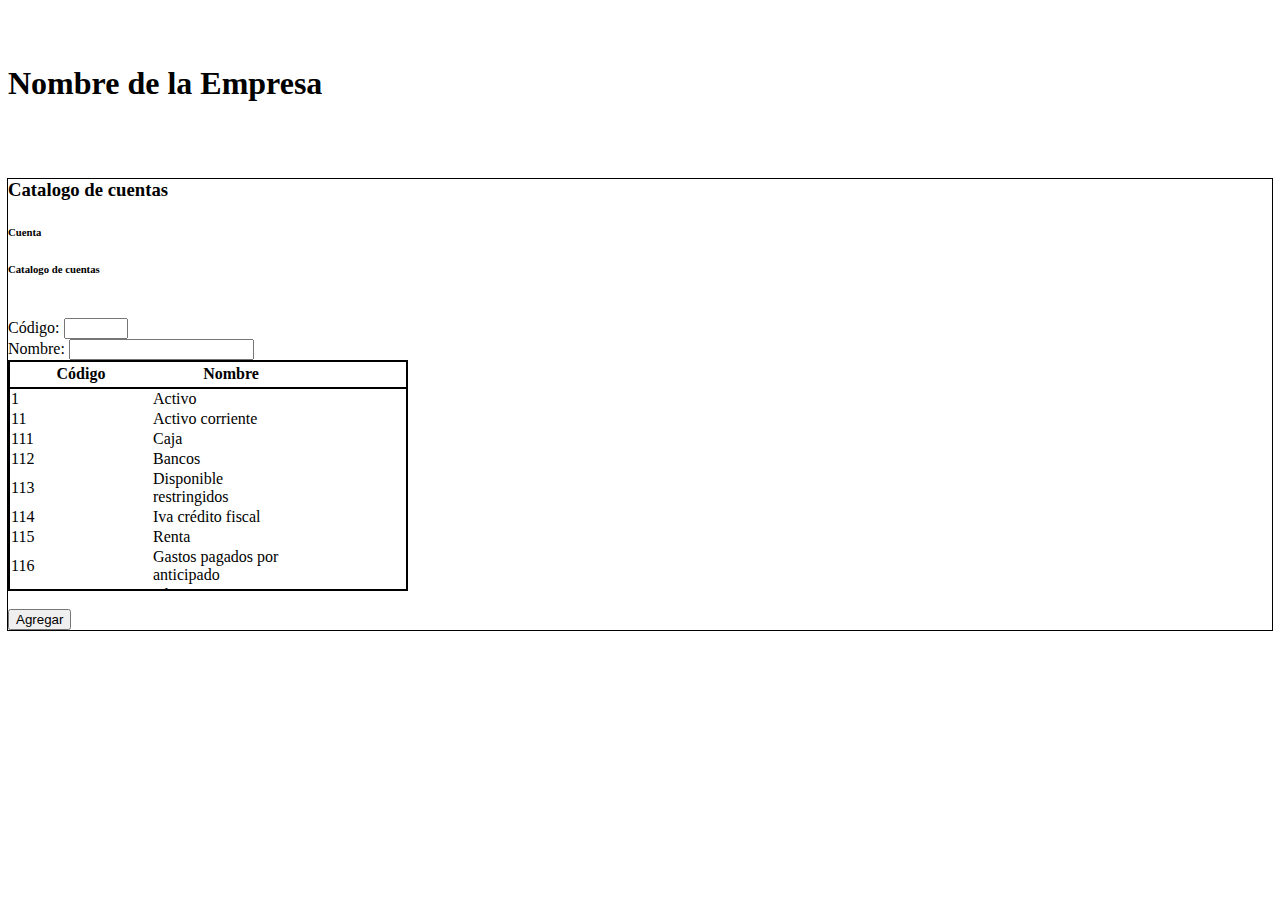
==== Catalogo_de_cuentas.html @ 04aab33b "se pueden agregar cuentas" ====
<!DOCTYPE HTML PUBLIC "-//W3C//DTD HTML 4.0 Transitional//ES">
<html>
<head>
<!-- ENCABEZADO DE LA PAGINA WEB -->
<TITLE> Catalogo de cuentas </TITLE>
<META HTTP-EQUIV="Content-type" CONTENT="text/html; charset=ISO-8859-1">
<META HTTP-EQUIV="Expires" CONTENT="0">
<META NAME="author" CONTENT="oscar rene vasquez avalos">
<META NAME="keywords" CONTENT="Sistemas Contables">
<META NAME="description" CONTENT="Catalogo de cuentas">
    
    <!-- Estilos -->
    <link href="https://fonts.googleapis.com/css?family=Open+Sans:400,400i,700&display=swap&subset=latin-ext" rel="stylesheet">
    <link rel="stylesheet" href="bootstrap.min.css">
    <link rel="stylesheet" href="tablas.css">

</head>
<body TEXT="#000000" 	LINK="##000800" 
VLINK="#ff2a00" ALINK="#33CC00">
<br><br>
    <!-- ENCABEZADO DE LA PAGINA WEB -->
    <header class="header">
        <div class="container">
                <div class="col-lg-12">
                    <div class="text-container text-center">
                        <h1>Nombre de la Empresa</h1>
                    </div> 
                </div>     
    </header> 
    <br><br>
    <div class="container-fluid " >
        <div class="row justify-content-md-center ">
        <!--Formulario de catalogo de cuentas-->
        <div class="col-sm-12 col-md-8">
        <div class="card outline-black">
        <div class="card-header bg-info">
        <h3 class="text-center">Catalogo de cuentas</h3>
        </div>
        <div class="card-body ">
            <div class="row">
                <div class="col-6">
                    <div class="form-group">
                        <h6 class="text-center">Cuenta</h6>
                        </div>
                </div>
                <div class="col-6">
                    <div class="form-group">
                        <h6 class="text-center">Catalogo de cuentas</h6>
                        </div>
                </div>
            </div>
        <form>
            <div class="row">
            <div class="col-md-6">
                <div class="form-group"><br>
                    <label for="codigo">C&oacute;digo: </label>
                    <input type="number" class="form-control" id="inputCodigoCuenta" name="codigo" min="1" max="999">
                </div>
                <div class="form-group">
                    <label for="nombre">Nombre: </label>
                    <input class="form-control" id="inputNombreCuenta" rows="5" name="nombre">
                </div>
            </div>
            <div class="col-md-6">
            <!--INICIO TABLA BOOTSTRAP-->
            <table class="scroll">
                <thead>
                    <tr>
                        <th>C&oacute;digo</th>
                        <th>Nombre</th>
                    </tr>
                </thead>
                <tbody id="tablaCuentas">
                </tbody>
            </table>
            <br>
            <!--FIN TABLA BOOTSTRAP-->
            </div>
            </div>
            <div class="card-footer ">
            <input type="submit" class="btn btn-dark float-left" value="Agregar" id="btnAgregarCuenta" onclick="return false">
            <a type="button" class="btn btn-lg float-left disabled" aria-disabled="true"></a>
            <button href="#" type="button" class="btn btn-dark float-left" style="display: none;">Eliminar</button>
            </div>
        </form>
        </div>
        </div>
        </div>
        </div>
        </div>
    <!-- Scripts -->

    <script src="./js/index.js"></script>
</body>
</html>
---- tablas.css ----
table.scroll {
    width: 400px; /* 140px * 5 column + 16px scrollbar width */
    border-spacing: 0;
    border: 2px solid black;
}

table.scroll tbody,
table.scroll thead tr { display: block; }

table.scroll tbody {
    height: 200px;
    overflow-y: auto;
    overflow-x: hidden;
}

table.scroll tbody td,
table.scroll thead th {
    width: 140px;
    border-right:  black;
}

table.scroll thead th:last-child {
    width: 156px; /* 140px + 16px scrollbar width */
}

tr:hover {
    background-color: rgb(201, 232, 248);
    cursor: pointer;
}

thead tr th { 
    height: 25px;
    line-height: 10px;
    /*text-align: left;*/
}

tbody { border-top: 2px solid black; }

tbody td:last-child, thead th:last-child {
    border-right: none !important;
}
.outline-black { outline: 1px solid black; }
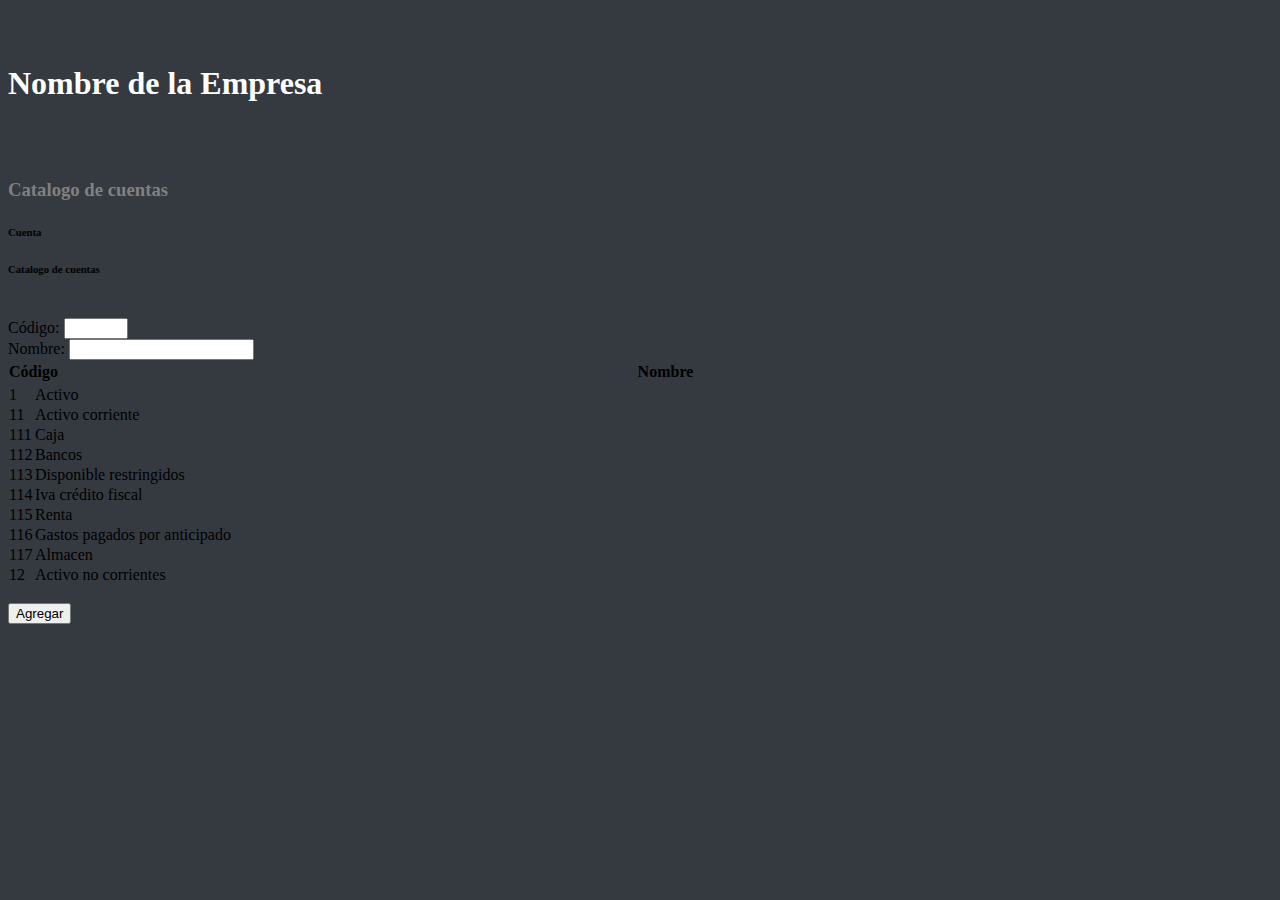
==== commit 39a7a355: "se pueden agregar cuentas" ====
--- a/Catalogo_de_cuentas.html
+++ b/Catalogo_de_cuentas.html
@@ -16,25 +16,26 @@
 
 </head>
 <body TEXT="#000000" 	LINK="##000800" 
-VLINK="#ff2a00" ALINK="#33CC00">
+VLINK="#ff2a00" ALINK="#33CC00" style="background-color:#343a40">
 <br><br>
     <!-- ENCABEZADO DE LA PAGINA WEB -->
     <header class="header">
         <div class="container">
                 <div class="col-lg-12">
                     <div class="text-container text-center">
-                        <h1>Nombre de la Empresa</h1>
+                        <h1 style="color: white;">Nombre de la Empresa</h1>
                     </div> 
                 </div>     
     </header> 
     <br><br>
-    <div class="container-fluid " >
+    
+    <div class="container-fluid">
         <div class="row justify-content-md-center ">
         <!--Formulario de catalogo de cuentas-->
         <div class="col-sm-12 col-md-8">
         <div class="card outline-black">
-        <div class="card-header bg-info">
-        <h3 class="text-center">Catalogo de cuentas</h3>
+        <div class="card-header">
+        <h3 class="text-center" style="color: gray">Catalogo de cuentas</h3>
         </div>
         <div class="card-body ">
             <div class="row">
@@ -63,8 +64,8 @@
             </div>
             <div class="col-md-6">
             <!--INICIO TABLA BOOTSTRAP-->
-            <table class="scroll">
-                <thead>
+            <table class="table scroll table-hover" style="">
+                <thead class="thead-dark">
                     <tr>
                         <th>C&oacute;digo</th>
                         <th>Nombre</th>
@@ -87,9 +88,10 @@
         </div>
         </div>
         </div>
-        </div>
+    </div>
+    
+
     <!-- Scripts -->
-
     <script src="./js/index.js"></script>
 </body>
 </html>--- a/tablas.css
+++ b/tablas.css
@@ -1,7 +1,7 @@
 table.scroll {
-    width: 400px; /* 140px * 5 column + 16px scrollbar width */
+    width: 100%;
     border-spacing: 0;
-    border: 2px solid black;
+    /* border: 2px solid black; */
 }
 
 table.scroll tbody,
@@ -13,18 +13,17 @@
     overflow-x: hidden;
 }
 
-table.scroll tbody td,
 table.scroll thead th {
     width: 140px;
-    border-right:  black;
+    /* border-right:  black; */
 }
 
 table.scroll thead th:last-child {
-    width: 156px; /* 140px + 16px scrollbar width */
+    width: 100%; /* 140px + 16px scrollbar width */
 }
 
 tr:hover {
-    background-color: rgb(201, 232, 248);
+    /* background-color: rgb(201, 232, 248); */
     cursor: pointer;
 }
 
@@ -34,9 +33,9 @@
     /*text-align: left;*/
 }
 
-tbody { border-top: 2px solid black; }
+/* tbody { border-top: 2px solid black; } */
 
 tbody td:last-child, thead th:last-child {
     border-right: none !important;
 }
-.outline-black { outline: 1px solid black; }+/* .outline-black { outline: 1px solid black; } */